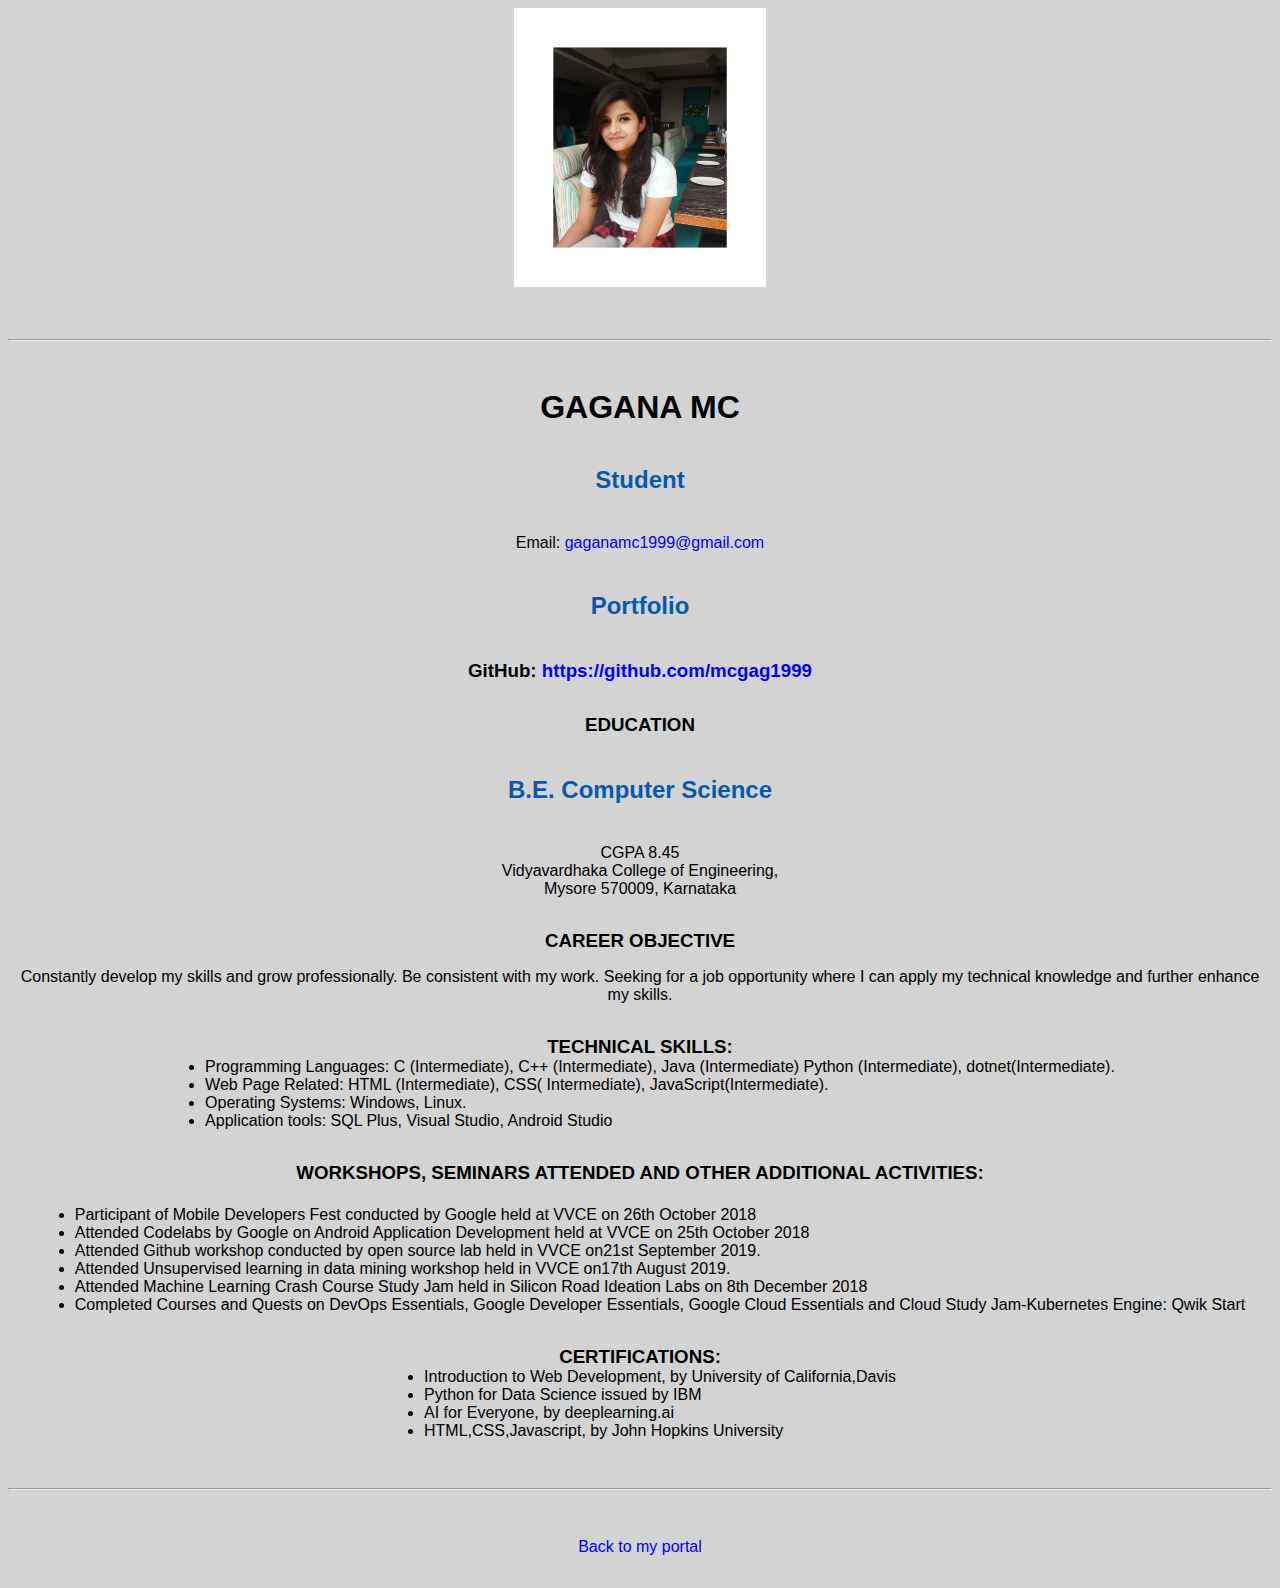
==== resume.html @ 8dd9eef5 "Update resume.html" ====
<!doctype html>

<!-- this is a comment for human! -->

<html lang="en">

  <header>
    <title>Gagana MC's Resume</title>
    <link rel="stylesheet" href="css/master.css">
    <link rel="FaviconIcon" href="favicon.ico" type="image/X-icon">
      <link rel="shortcut" href="Favicon.ico" type="image/X-icon">
      <meta name="viewport" content= "width=device-width, initial-scale=1 shrink-to-fit=no">
      <meta name="name" content="Gagana MC's Portal">
      <meta name = "robots" content ="noindex,nofollow">
	  <img src="images/headshot.jpg" alt="Gagana MC's headshot" width="20%">
  </header>

  <body>
    <hr>

    

    <h1>GAGANA MC</h1>
    <h2>Student</h2>

    <p>Email: <a href="mailto:gaganamc1999@gmail.com" target="_blank">gaganamc1999@gmail.com</a></p>
    <!-- don't post physical address, personal phone number or other personal information on the web! -->

    <h2>Portfolio</h2>
      <h3>GitHub: <a href="https://github.com/mcgag1999" target="_blank">https://github.com/mcgag1999</a></h3>
<table>
    <h3>EDUCATION</h3>
	<h2>B.E. Computer Science</h2>
    <p>CGPA 8.45<br>
    Vidyavardhaka College of Engineering,
	<br>Mysore 570009, Karnataka</p>
	
	<h3>CAREER OBJECTIVE</h3>
	<p>Constantly develop my skills and grow professionally. Be consistent with my work. 
	Seeking for a job opportunity where I can apply my technical knowledge and further enhance my skills.</p>

    <h3> TECHNICAL SKILLS:</h3>
	<ul>
	<li>Programming Languages: C (Intermediate), C++ (Intermediate), 
	Java (Intermediate) Python (Intermediate), dotnet(Intermediate).</li>
	<li>Web Page Related: HTML (Intermediate), CSS( Intermediate), JavaScript(Intermediate).</li>
	<li>Operating Systems: Windows, Linux.</li>
	<li>Application tools: SQL Plus, Visual Studio, Android Studio</li>
    </ul>



    <h3>WORKSHOPS, SEMINARS ATTENDED AND OTHER ADDITIONAL ACTIVITIES:</h3>
    <h5></h5>
      <ul>
        <li>Participant of Mobile Developers  Fest conducted by Google held at VVCE on 26th October 2018</li>
        <li>Attended Codelabs by Google  on Android Application Development  held at VVCE on 25th  October 2018</li>
		<li>Attended Github workshop conducted by open source lab held in VVCE on21st September 2019.</li>
        <li>Attended Unsupervised learning in data mining workshop held in VVCE on17th August 2019.</li>
		<li>Attended Machine Learning Crash Course Study Jam held in Silicon Road Ideation Labs on 8th December 2018</li>
        <li>Completed Courses and Quests on DevOps Essentials, Google Developer Essentials,
            Google Cloud Essentials and Cloud Study Jam-Kubernetes Engine: Qwik Start</li>
		
      </ul>

    <h3>CERTIFICATIONS:</h3>
    <ul>
	<li>Introduction to Web Development, by University of California,Davis</li>
	<li>Python for Data Science issued by IBM</li>
	<li>AI for Everyone, by deeplearning.ai</li>
	<li>HTML,CSS,Javascript, by John Hopkins University </li>
	
	</ul>
	  </table>
	  <!---
	  <table>
	  <tr><td>Qualification</td><td>Institution</td><td>University/Board</td><td></td></tr>
	  </table>
	  -->
  </body>

  <footer>
  <hr>
  <p><a href="index.html">Back to my portal</a><p>
  </footer>

</html>
---- css/master.css ----
/* Cascading stylesheet for the website */

/* Text inside these asterisks and slashes are comments for human */

  a {
    color: blue;/* set the text color to blue here */
    text-decoration: none; /* This means we do not want hyperlinks to be underlined */
  }

  a:hover {
    color: red;/* set the text color to red here */
    text-decoration: none; /* This means we do not want hyperlinks to be underlined */
  }

  body {
    /* set the background color here */
    /* set the text color to black here */
    /* set the font here */
    /* set the text alignment here */
    background-color: LightGray;
    color: black;
    font-family: Arial, Helvetica, sans-serif;
    text-align: center;
   }

  footer {
    margin-top: 2rem;
    margin-bottom: 2rem;
  }

  h1 {
    margin-bottom: 0.5rem;
    margin-top: 3rem;
   }

  h2 {
    /* set the text color of to #075AAB here */
    /* set both the bottom margin and top margin to 2.5rem here */
    margin-bottom: 2.5rem;
    margin-top: 2.5rem;
    color: #075AAB;

   }

  h3 {
    margin-bottom: 0;
    margin-top: 2rem;
  }

  h4 {
    margin-bottom: 1rem;
    margin-top: 0.5rem;
  }

  h5 {
    margin-top: 0.5rem;
  }

  hr {
    margin-bottom: 3rem;
    margin-top: 3rem;
  }

  /* this controls how the bullet points in the resume page looks */
  ul {
    display: table;
    margin: 0 auto;
    text-align: left;
  }
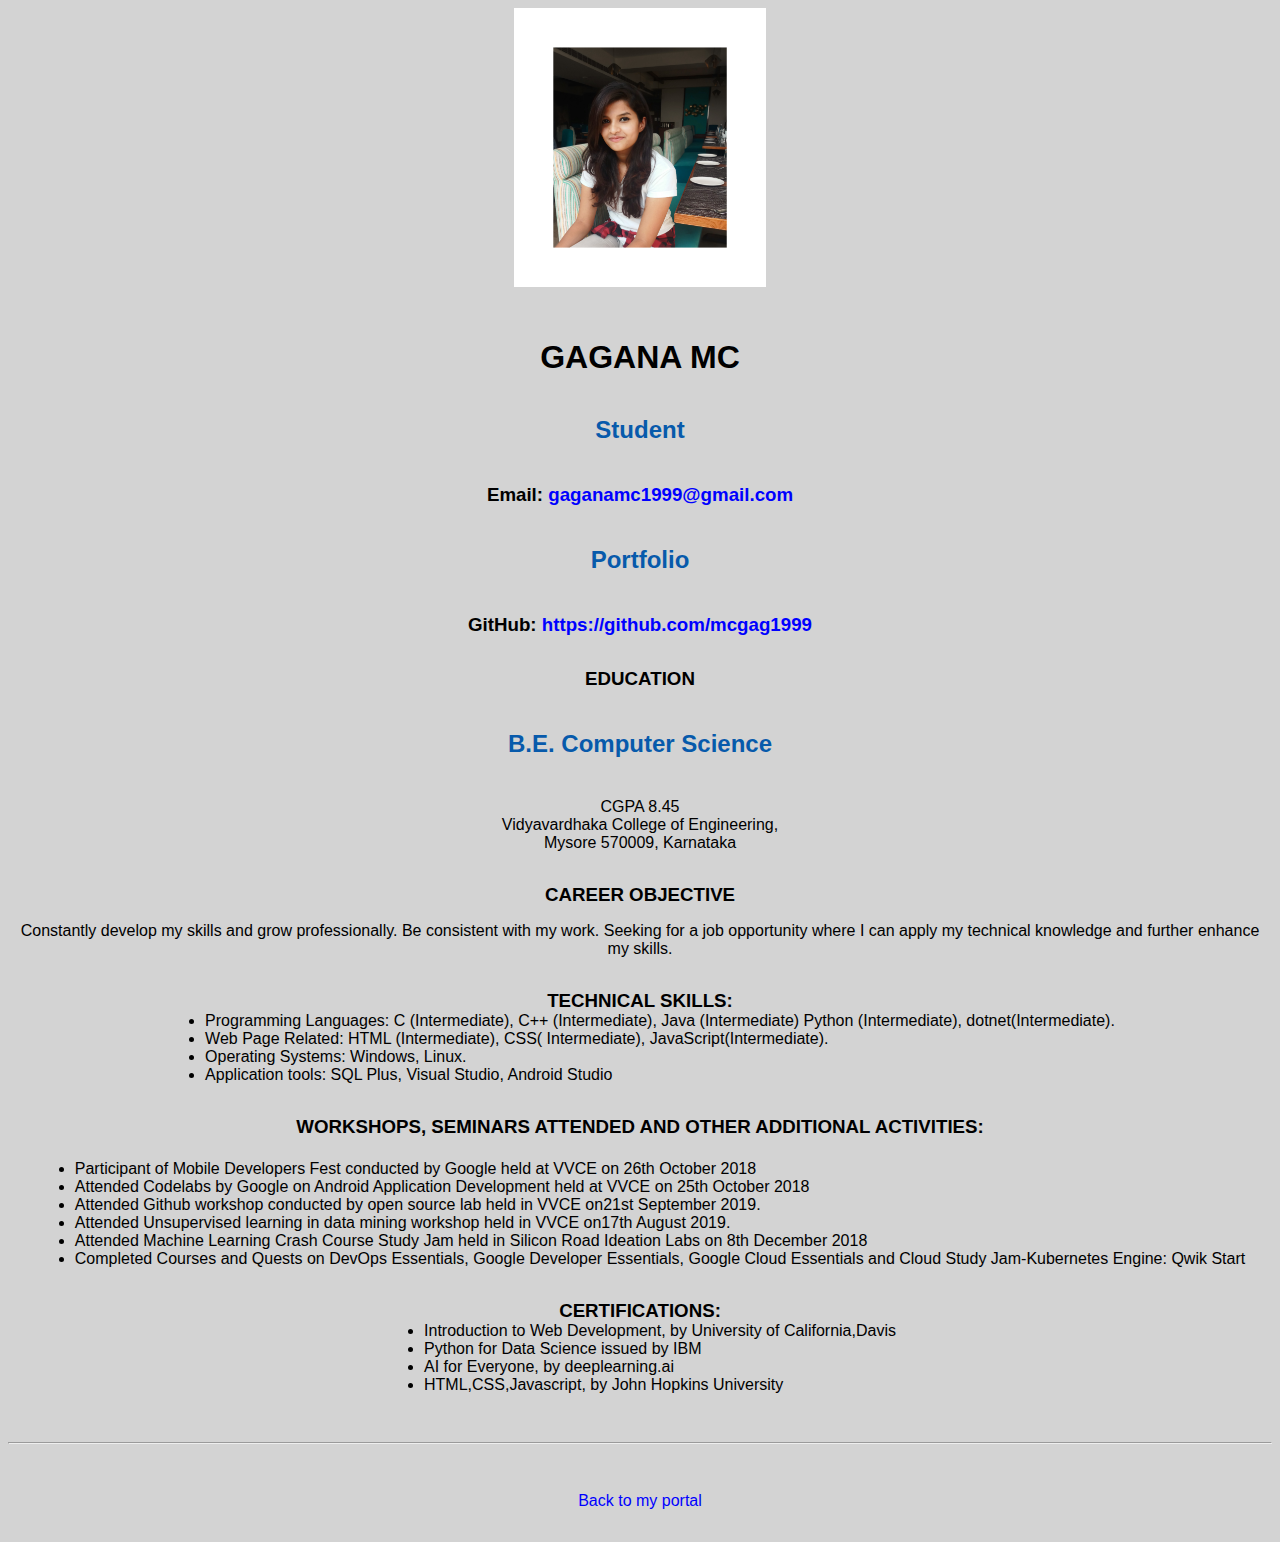
==== commit 64bf8fae: "Update resume.html" ====
--- a/resume.html
+++ b/resume.html
@@ -4,7 +4,7 @@
 
 <html lang="en">
 
-  <header>
+  <head>
     <title>Gagana MC's Resume</title>
     <link rel="stylesheet" href="css/master.css">
     <link rel="FaviconIcon" href="favicon.ico" type="image/X-icon">
@@ -13,17 +13,17 @@
       <meta name="name" content="Gagana MC's Portal">
       <meta name = "robots" content ="noindex,nofollow">
 	  <img src="images/headshot.jpg" alt="Gagana MC's headshot" width="20%">
-  </header>
+  </head>
 
   <body>
-    <hr>
+    
 
     
 
     <h1>GAGANA MC</h1>
     <h2>Student</h2>
 
-    <p>Email: <a href="mailto:gaganamc1999@gmail.com" target="_blank">gaganamc1999@gmail.com</a></p>
+    <h3>Email: <a href="mailto:gaganamc1999@gmail.com" target="_blank">gaganamc1999@gmail.com</a></h3>
     <!-- don't post physical address, personal phone number or other personal information on the web! -->
 
     <h2>Portfolio</h2>
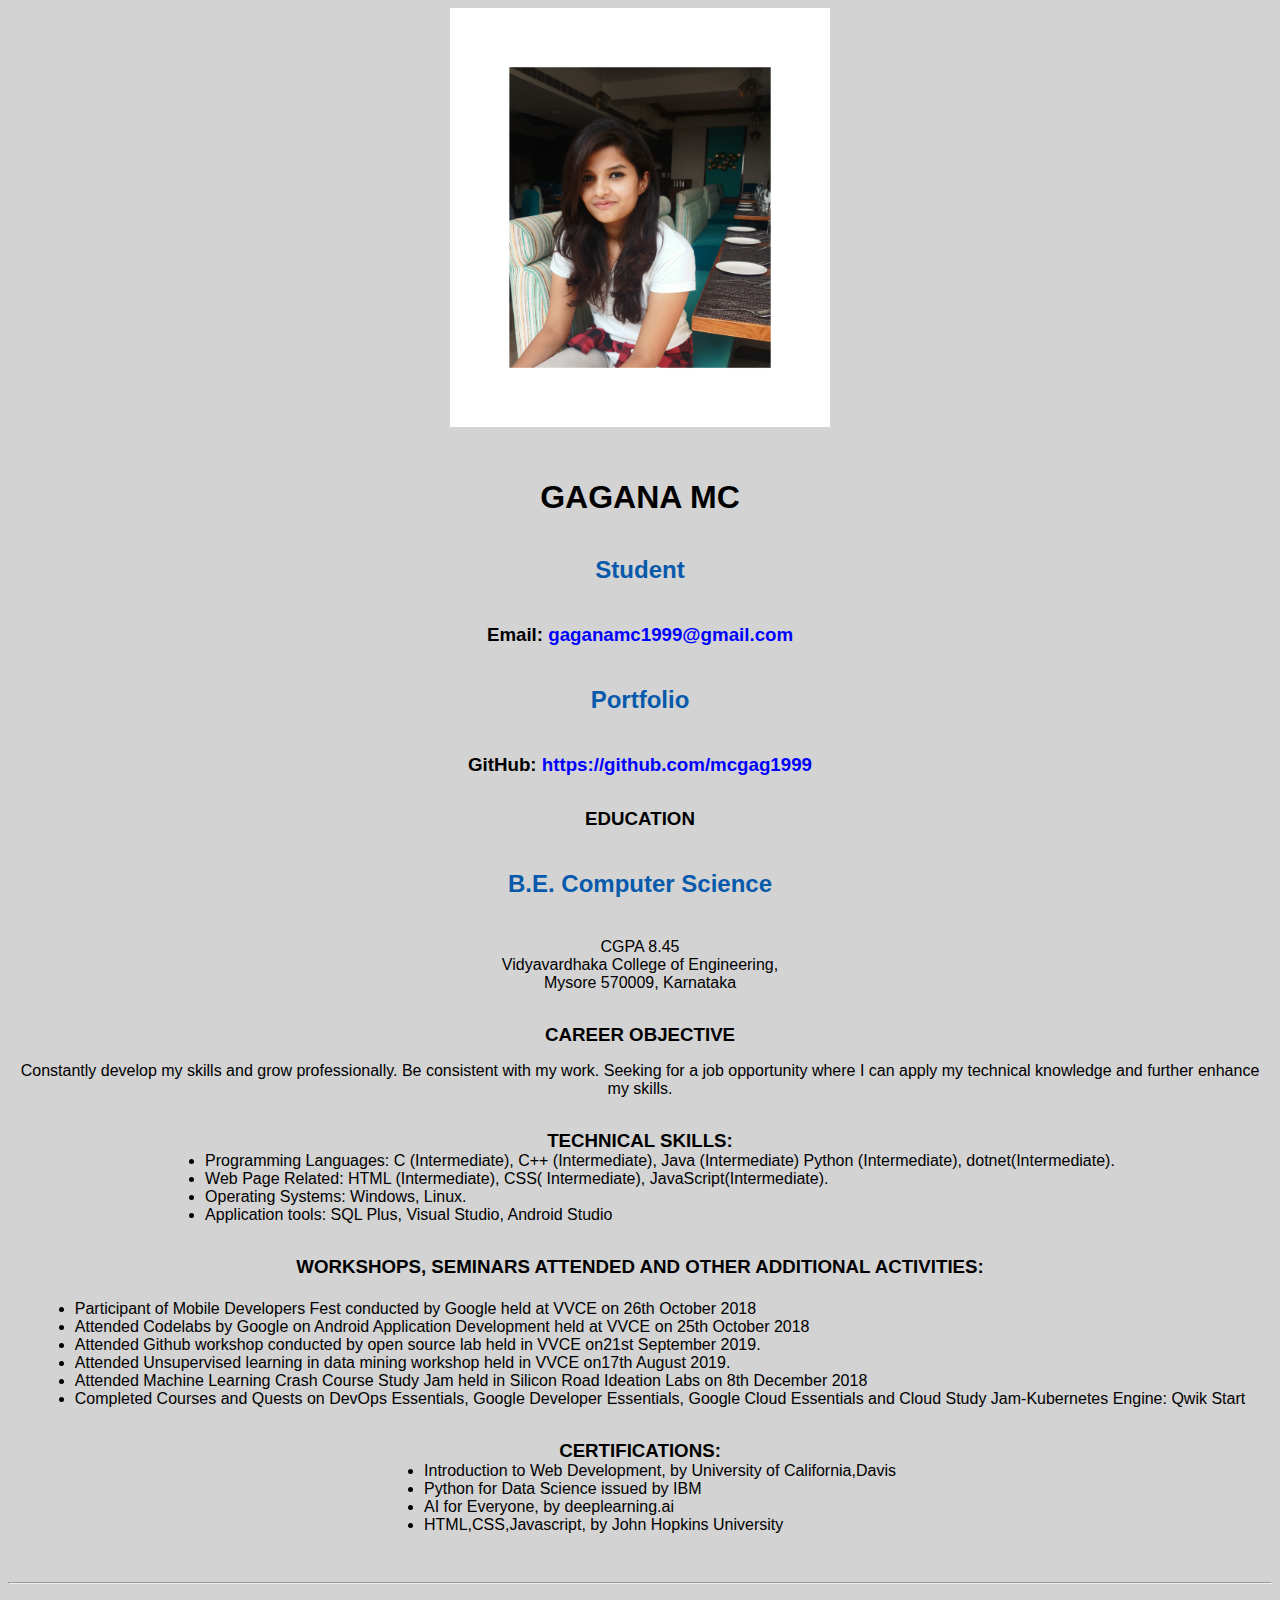
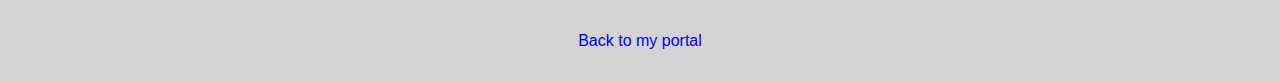
==== commit b60f4db2: "Update resume.html" ====
--- a/resume.html
+++ b/resume.html
@@ -12,11 +12,11 @@
       <meta name="viewport" content= "width=device-width, initial-scale=1 shrink-to-fit=no">
       <meta name="name" content="Gagana MC's Portal">
       <meta name = "robots" content ="noindex,nofollow">
-	  <img src="images/headshot.jpg" alt="Gagana MC's headshot" width="20%">
+	
   </head>
 
   <body>
-    
+      <img src="images/headshot.jpg" alt="Gagana MC's headshot" width="30%">
 
     
 
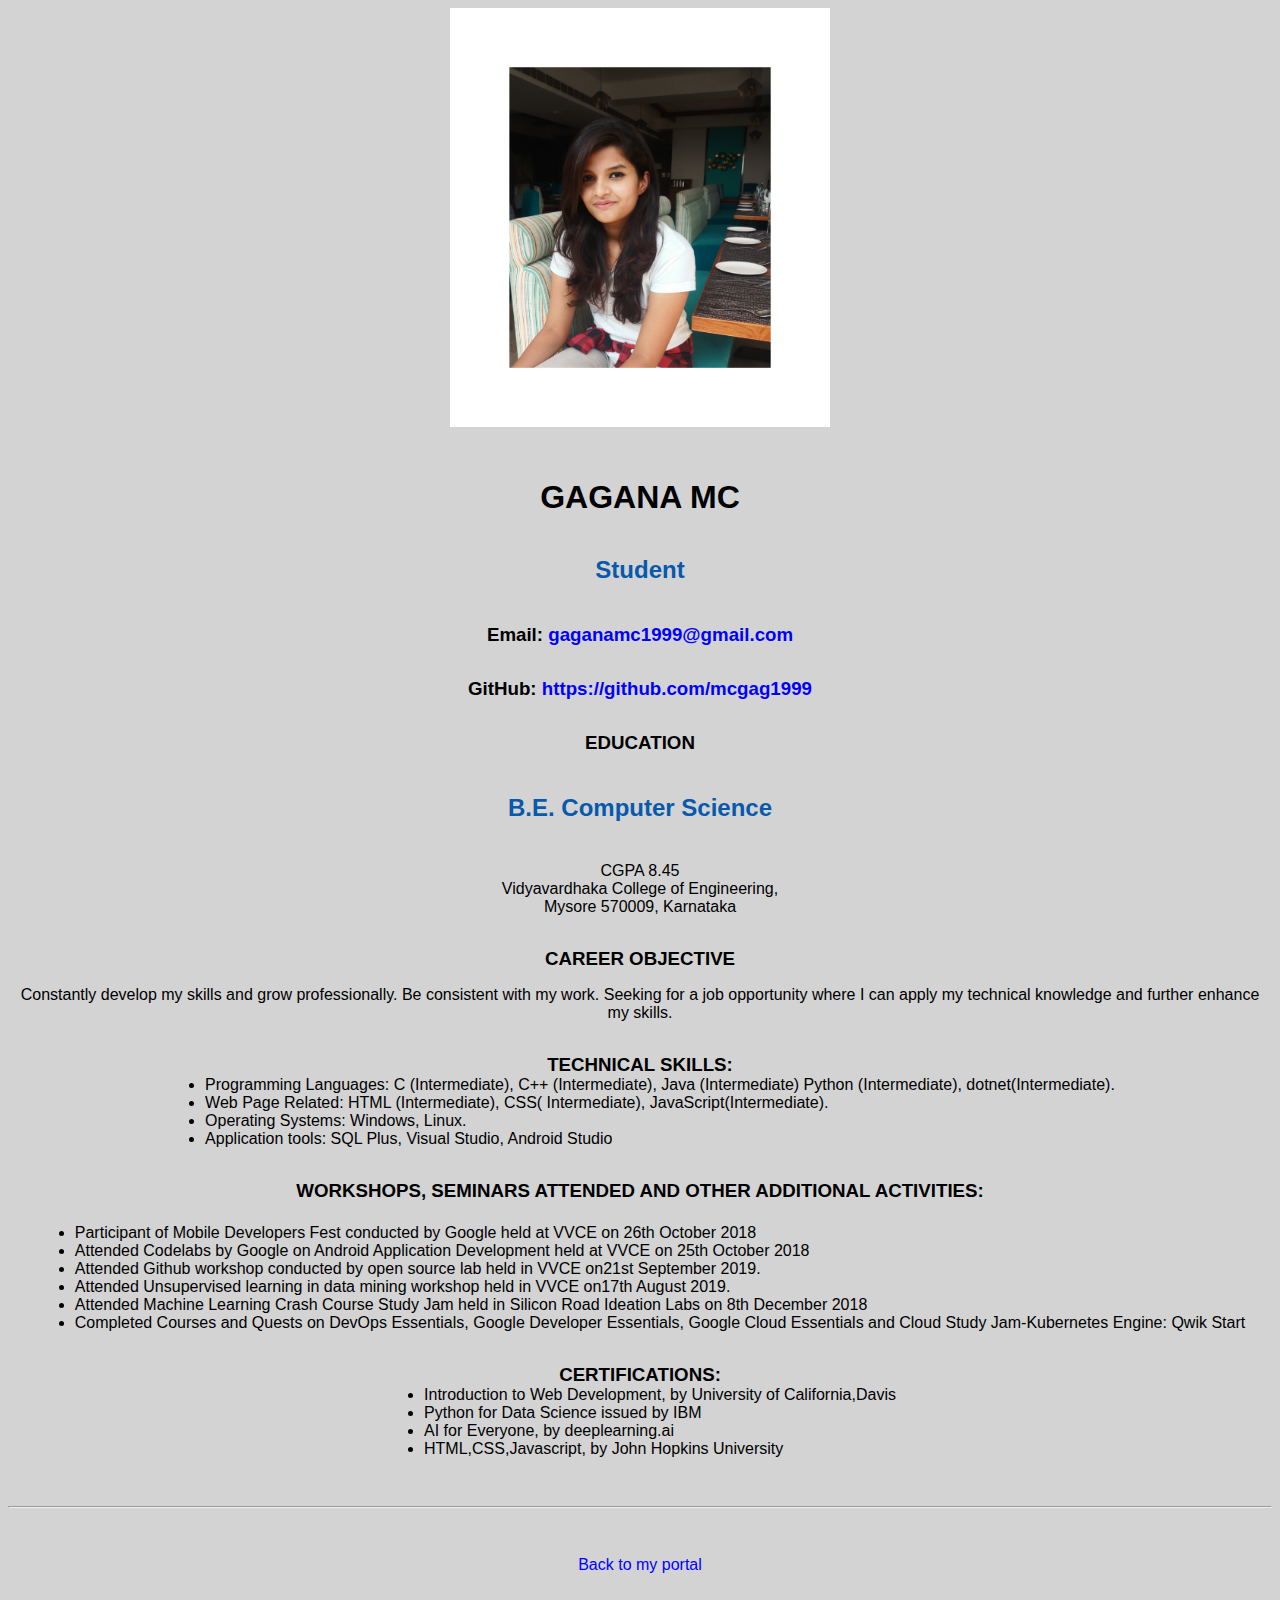
==== commit 74b2d77a: "Update resume.html" ====
--- a/resume.html
+++ b/resume.html
@@ -25,9 +25,7 @@
 
     <h3>Email: <a href="mailto:gaganamc1999@gmail.com" target="_blank">gaganamc1999@gmail.com</a></h3>
     <!-- don't post physical address, personal phone number or other personal information on the web! -->
-
-    <h2>Portfolio</h2>
-      <h3>GitHub: <a href="https://github.com/mcgag1999" target="_blank">https://github.com/mcgag1999</a></h3>
+     <h3>GitHub: <a href="https://github.com/mcgag1999" target="_blank">https://github.com/mcgag1999</a></h3>
 <table>
     <h3>EDUCATION</h3>
 	<h2>B.E. Computer Science</h2>
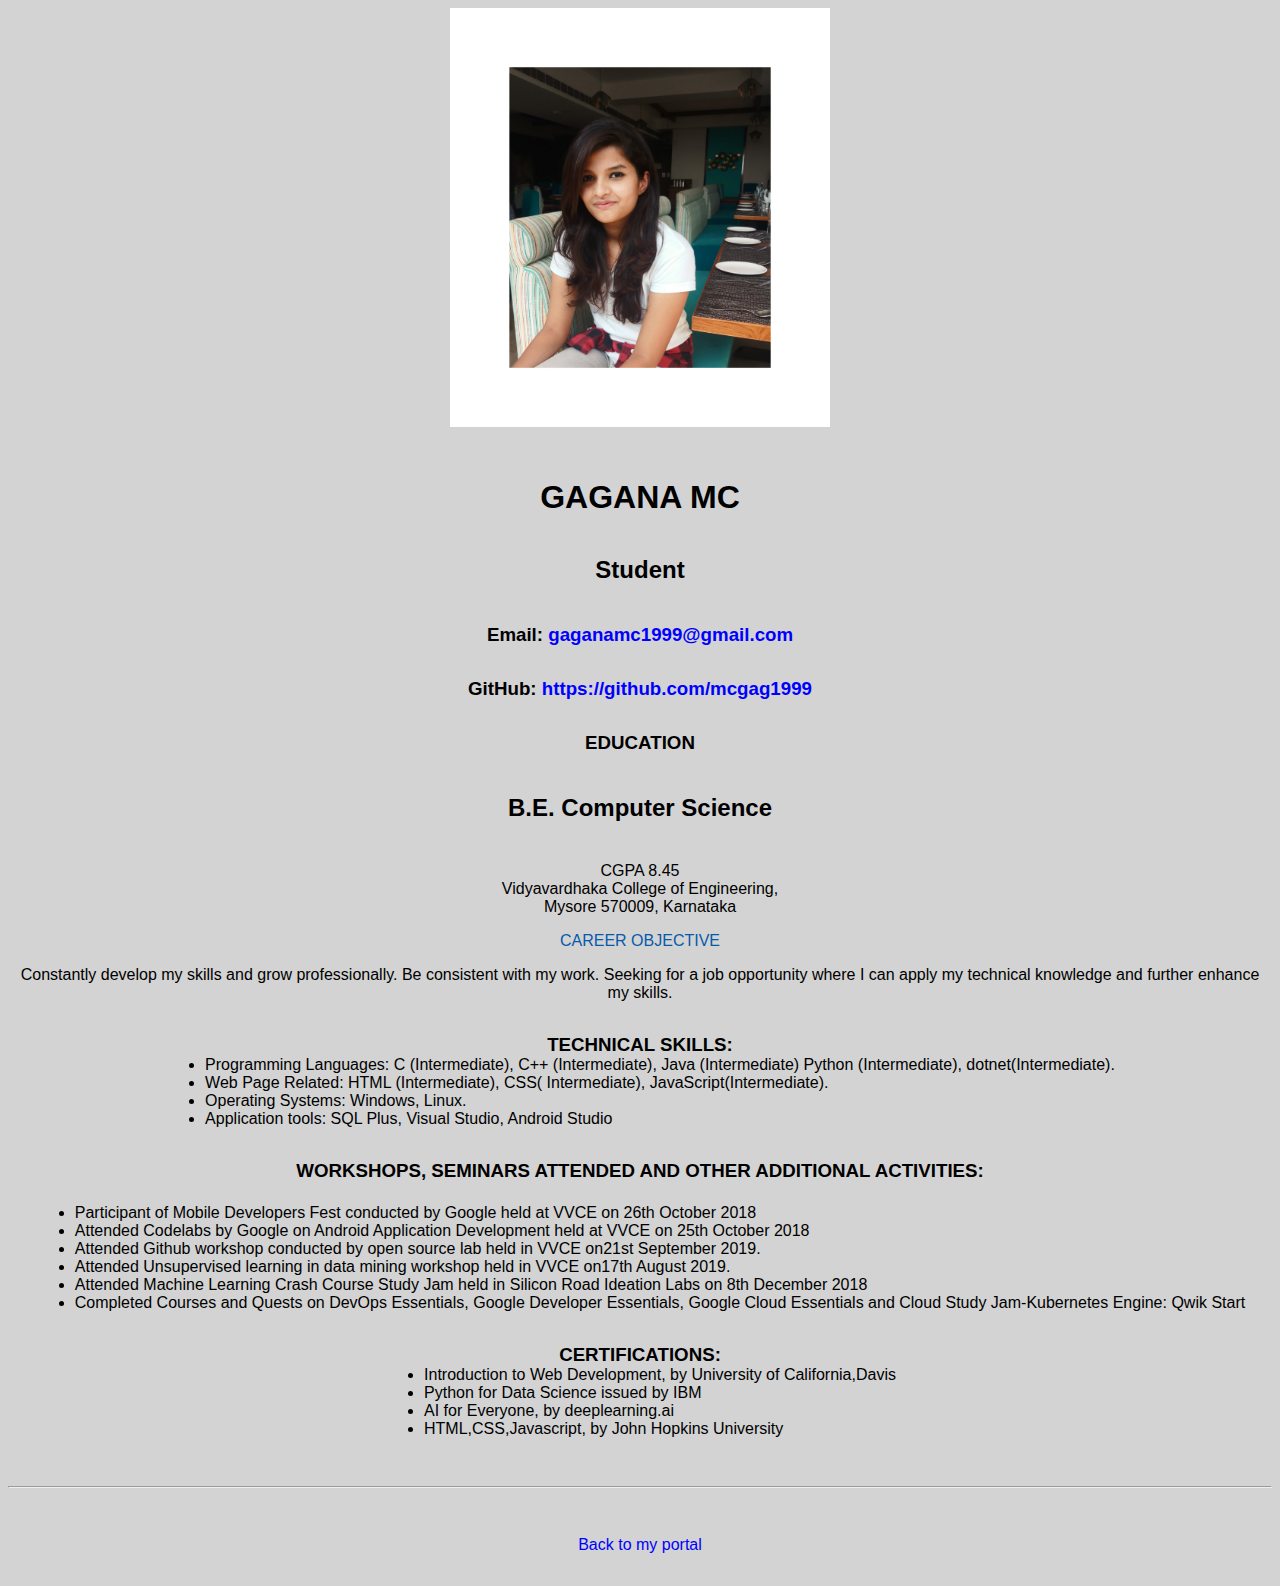
==== commit c7c1ddf2: "Update resume.html" ====
--- a/resume.html
+++ b/resume.html
@@ -33,7 +33,7 @@
     Vidyavardhaka College of Engineering,
 	<br>Mysore 570009, Karnataka</p>
 	
-	<h3>CAREER OBJECTIVE</h3>
+	<div class="a">CAREER OBJECTIVE</div>
 	<p>Constantly develop my skills and grow professionally. Be consistent with my work. 
 	Seeking for a job opportunity where I can apply my technical knowledge and further enhance my skills.</p>
 
--- a/css/master.css
+++ b/css/master.css
@@ -13,14 +13,10 @@
   }
 
   body {
-    /* set the background color here */
-    /* set the text color to black here */
-    /* set the font here */
-    /* set the text alignment here */
-    background-color: LightGray;
-    color: black;
-    font-family: Arial, Helvetica, sans-serif;
-    text-align: center;
+    background-color: LightGray;/* set the background color here */
+    color: black;/* set the text color to black here */
+    font-family: Arial, Helvetica, sans-serif;/* set the font here */
+    text-align: center;/* set the text alignment here */     
    }
 
   footer {
@@ -38,7 +34,7 @@
     /* set both the bottom margin and top margin to 2.5rem here */
     margin-bottom: 2.5rem;
     margin-top: 2.5rem;
-    color: #075AAB;
+    /*color: #075AAB;*/
 
    }
 
@@ -67,3 +63,6 @@
     margin: 0 auto;
     text-align: left;
   }
+  .a {
+	  color: #075AAB;
+  }
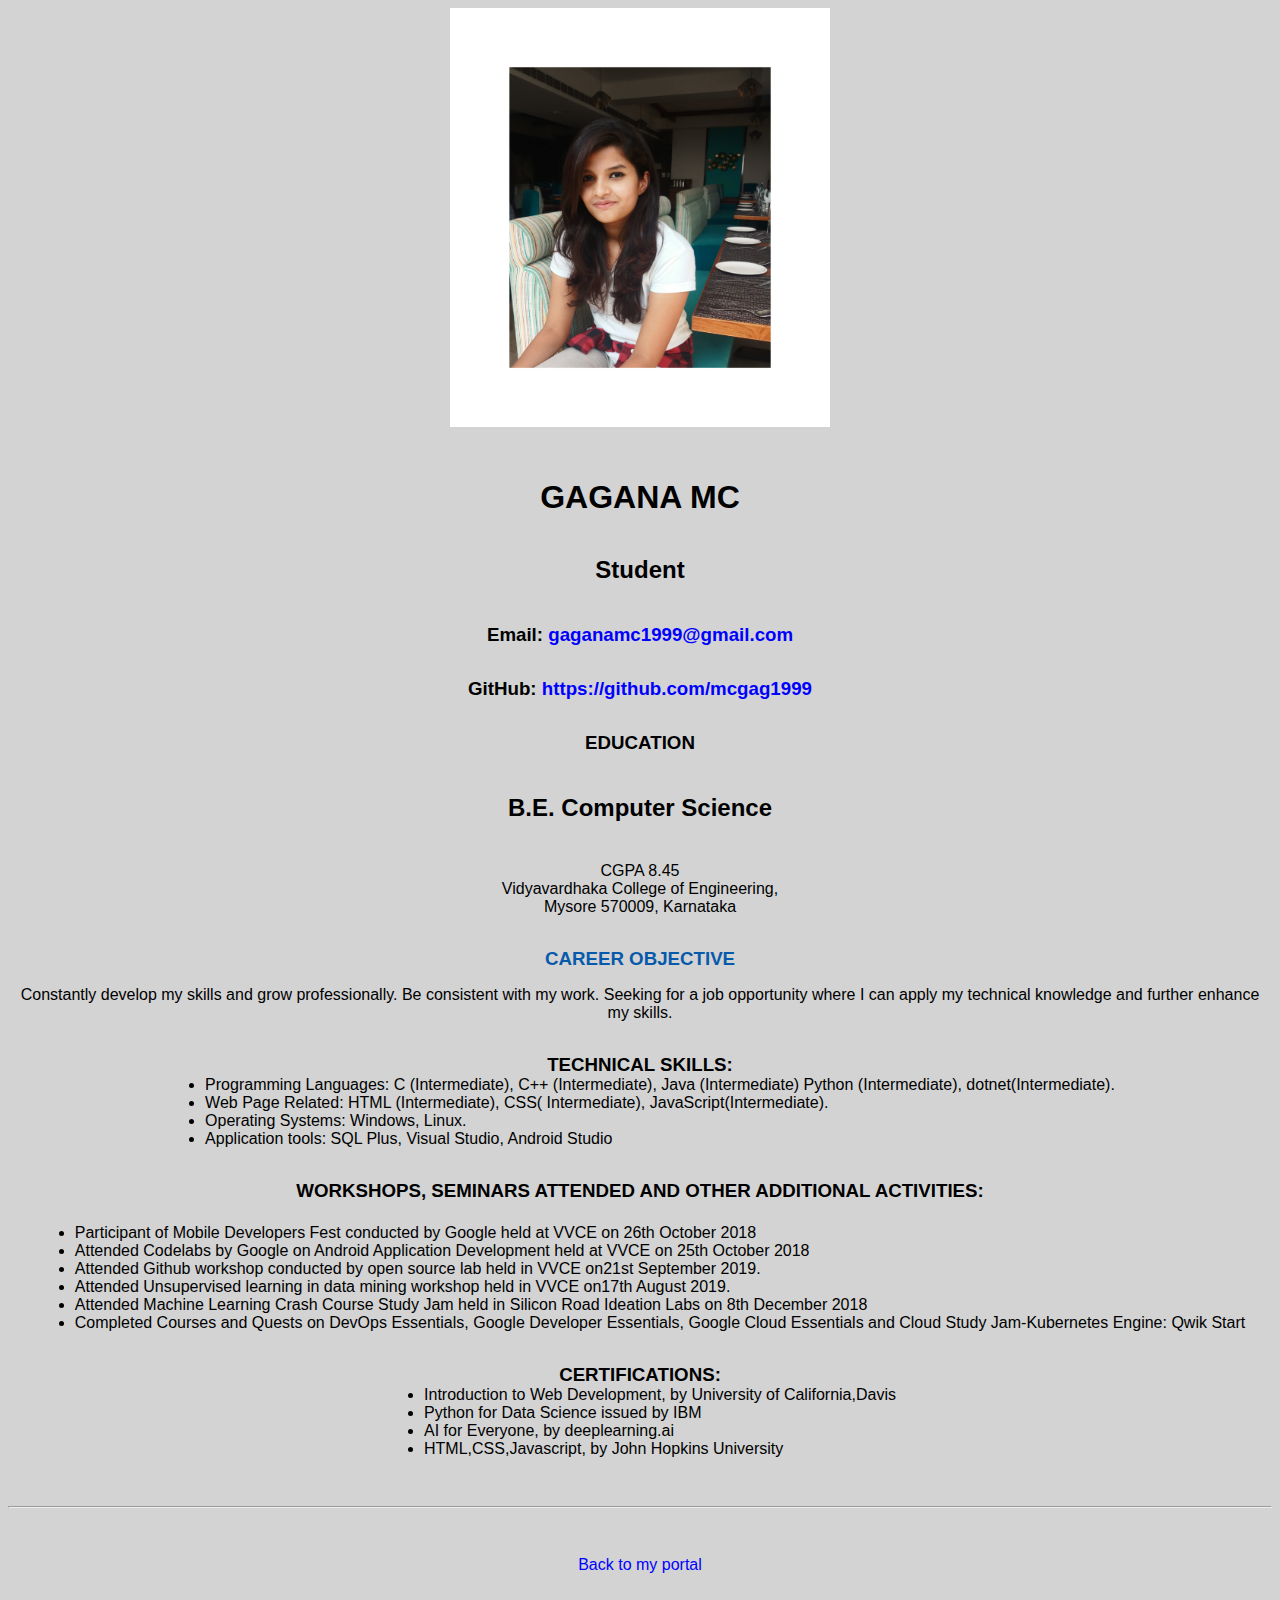
==== commit 4b03f2c5: "Update resume.html" ====
--- a/resume.html
+++ b/resume.html
@@ -32,8 +32,8 @@
     <p>CGPA 8.45<br>
     Vidyavardhaka College of Engineering,
 	<br>Mysore 570009, Karnataka</p>
-	
-	<div class="a">CAREER OBJECTIVE</div>
+	<h3>
+		<div class="a">CAREER OBJECTIVE</div></h3>
 	<p>Constantly develop my skills and grow professionally. Be consistent with my work. 
 	Seeking for a job opportunity where I can apply my technical knowledge and further enhance my skills.</p>
 
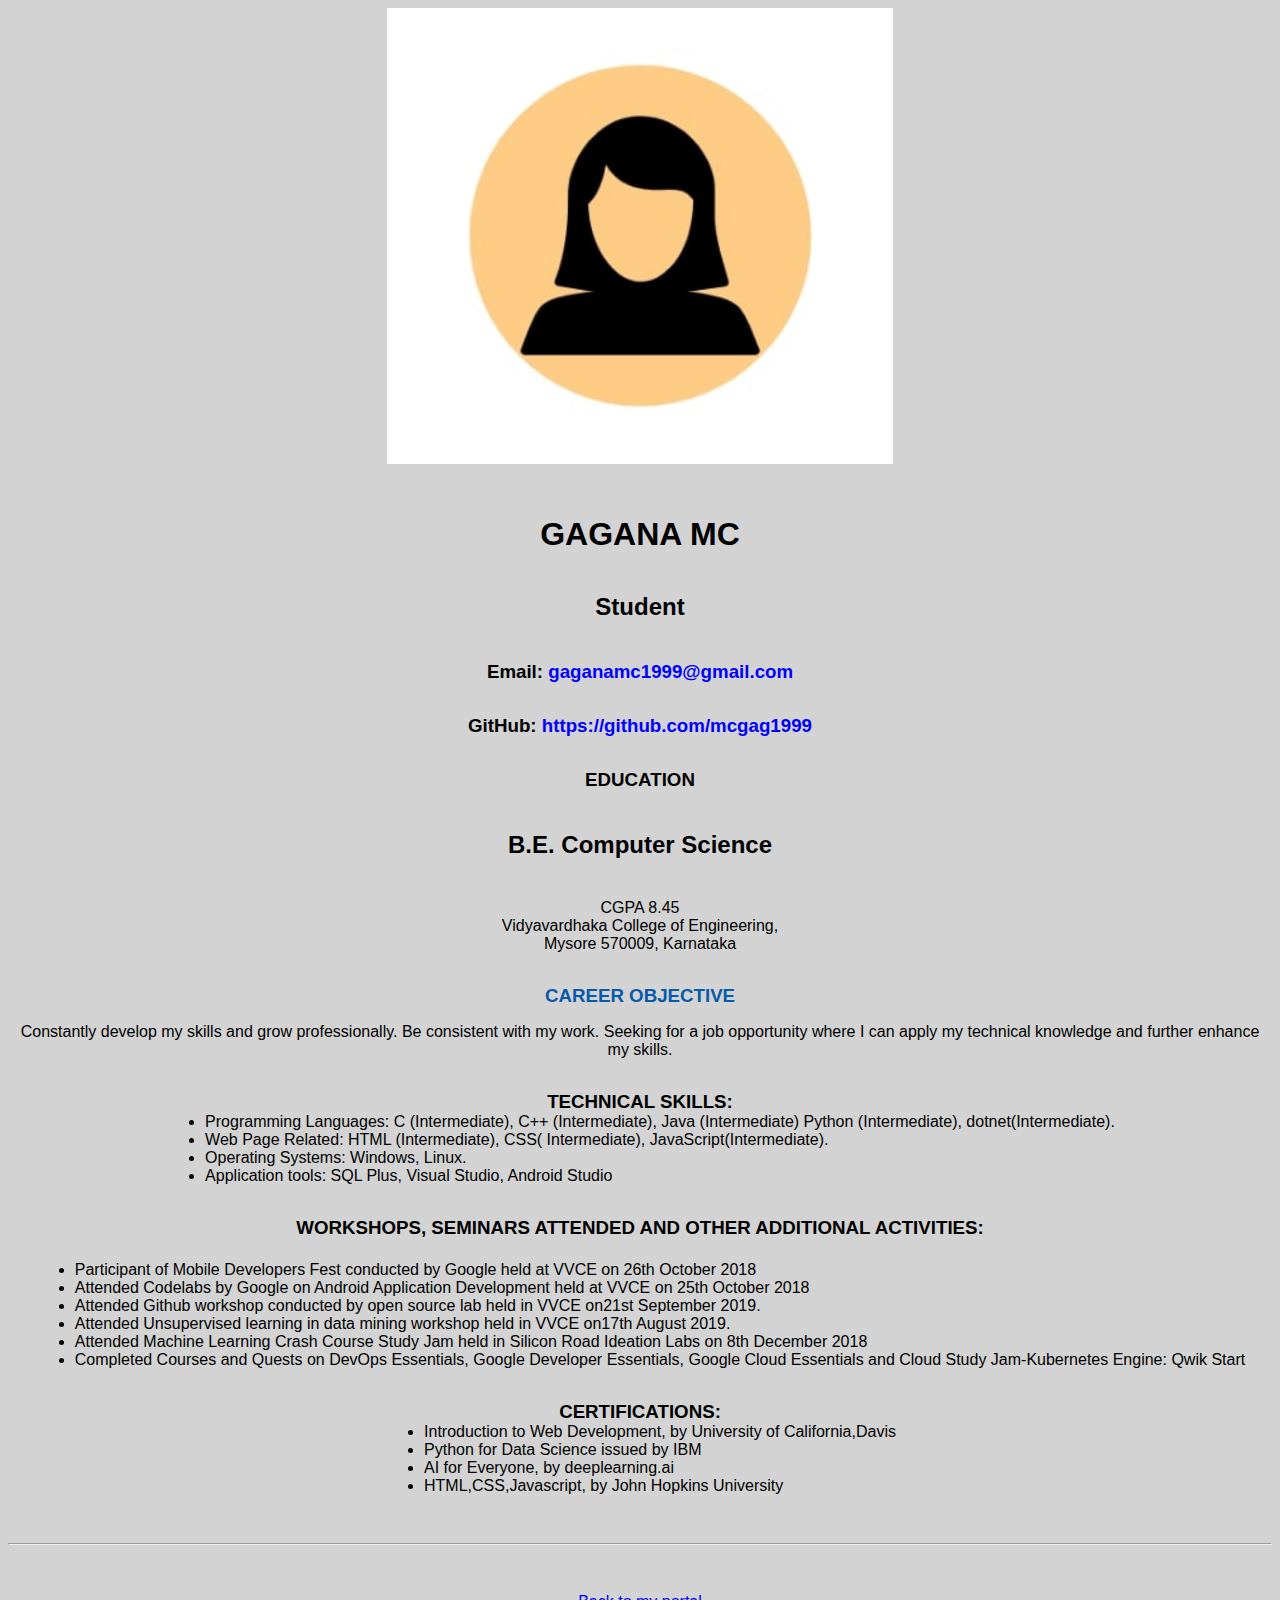
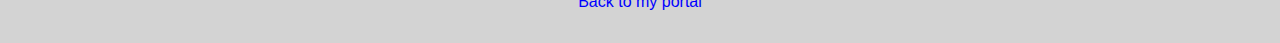
==== commit 6754c2e0: "Update resume.html" ====
--- a/resume.html
+++ b/resume.html
@@ -16,7 +16,7 @@
   </head>
 
   <body>
-      <img src="images/headshot.jpg" alt="Gagana MC's headshot" width="30%">
+      <img src="images/headshot.jpg" alt="Gagana MC's headshot" width="40%">
 
     
 
